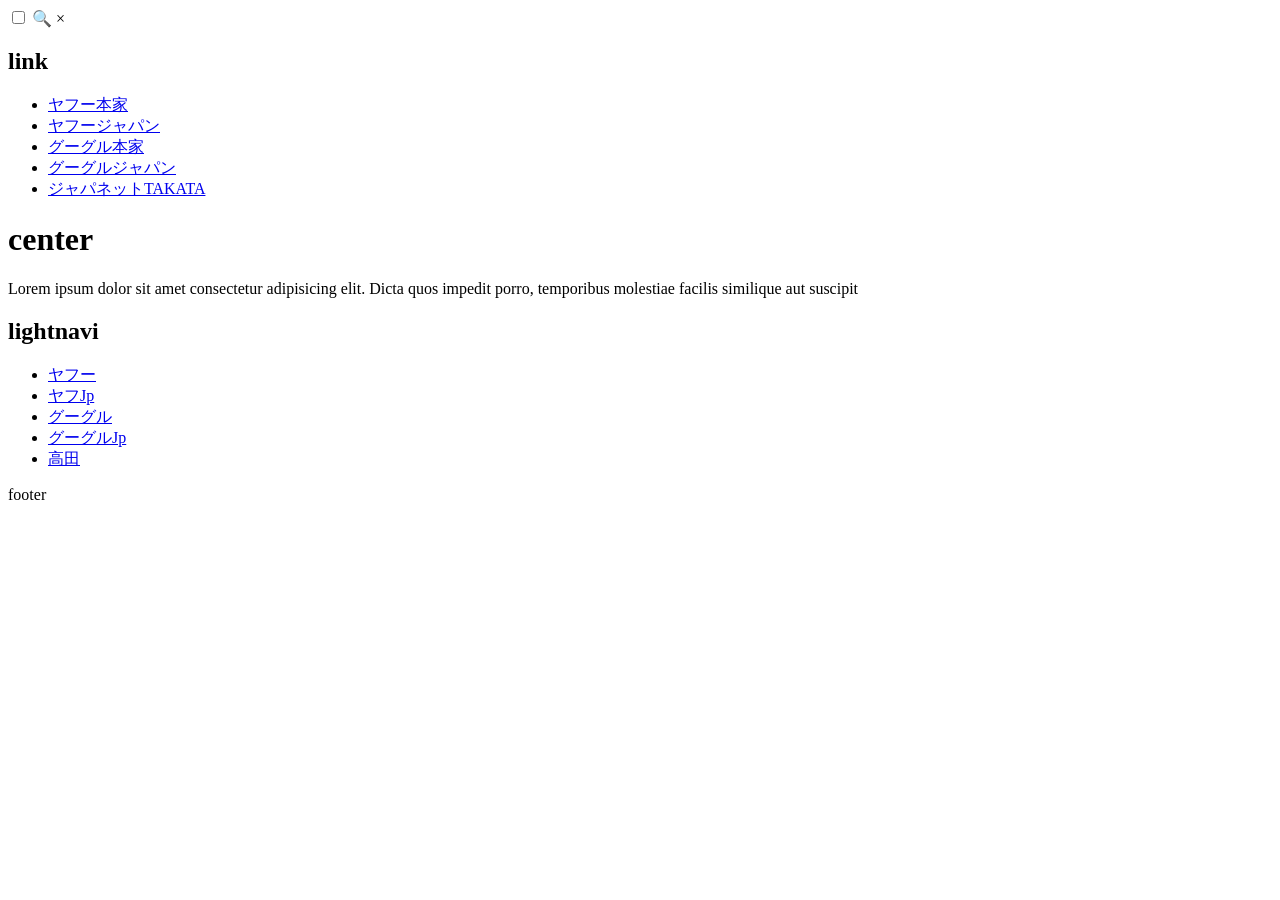
==== src/main/resources/templates/index.html @ e109885a "spring" ====
<!DOCTYPE >
<html lang="ja" xmlns:th="http://www.w3.org/1999/xhtml">
<head>
    <meta charset="UTF-8">
    <meta name="viewport" content="width=device-width, initial-scale=1.0">
    <title>Prototype1</title>
    <link rel="stylesheet" href="style3.css">
    <link rel="stylesheet" href="style3media.css">
</head>
<body>
<input id="menu" type="checkbox">
<label for="menu" class="open">🔍</label>
<label for="menu" class="back"></label>
<label for="menu" class="close">×</label>
<header>
<!--    <p>長崎通信</p>-->
    <p th:text="${name}"></p>
</header>
<nav class="mune">
    <h1>link</h1>
    <ul>
        <li><a href="https://www.yahoo.com">ヤフー本家</a></li>
        <li><a href="https://www.yahoo.co.jp">ヤフージャパン</a></li>
        <li><a href="https://www.google.com">グーグル本家</a></li>
        <li><a href="https://www.google.co.jp">グーグルジャパン</a></li>
        <li><a href="https://www.japanet.co.jp/shopping/">ジャパネットTAKATA</a></li>
    </ul>
</nav>
<main>
    <h1>center</h1>
    <article>
        <P>Lorem ipsum dolor sit amet consectetur adipisicing elit.
            Dicta quos impedit porro, temporibus molestiae facilis similique aut
            suscipit
        </p>


    </article>
</main>

<aside>
    <nav class="link2">
        <h2>lightnavi</h2>
        <ul>
            <li><a href="https://www.yahoo.com">ヤフー</a></li>
            <li><a href="https://www.yahoo.co.jp">ヤフJp</a></li>
            <li><a href="https://www.google.com">グーグル</a></li>
            <li><a href="https://www.google.co.jp">グーグルJp</a></li>
            <li><a href="https://www.japanet.co.jp/shopping/">高田</a></li>
        </ul>
    </nav>
</aside>
<footer>footer
    <nav>
        <img src="https://source.unsplash.com/random/200x250" alt="">
        <img src="https://source.unsplash.com/random/200x250" alt="">
        <img src="https://source.unsplash.com/random/200x250" alt="">
        <img src="https://source.unsplash.com/random/200x250" alt="">
        <img src="https://source.unsplash.com/random/200x250" alt="">
    </nav>
    <footer>
</body>
</html>
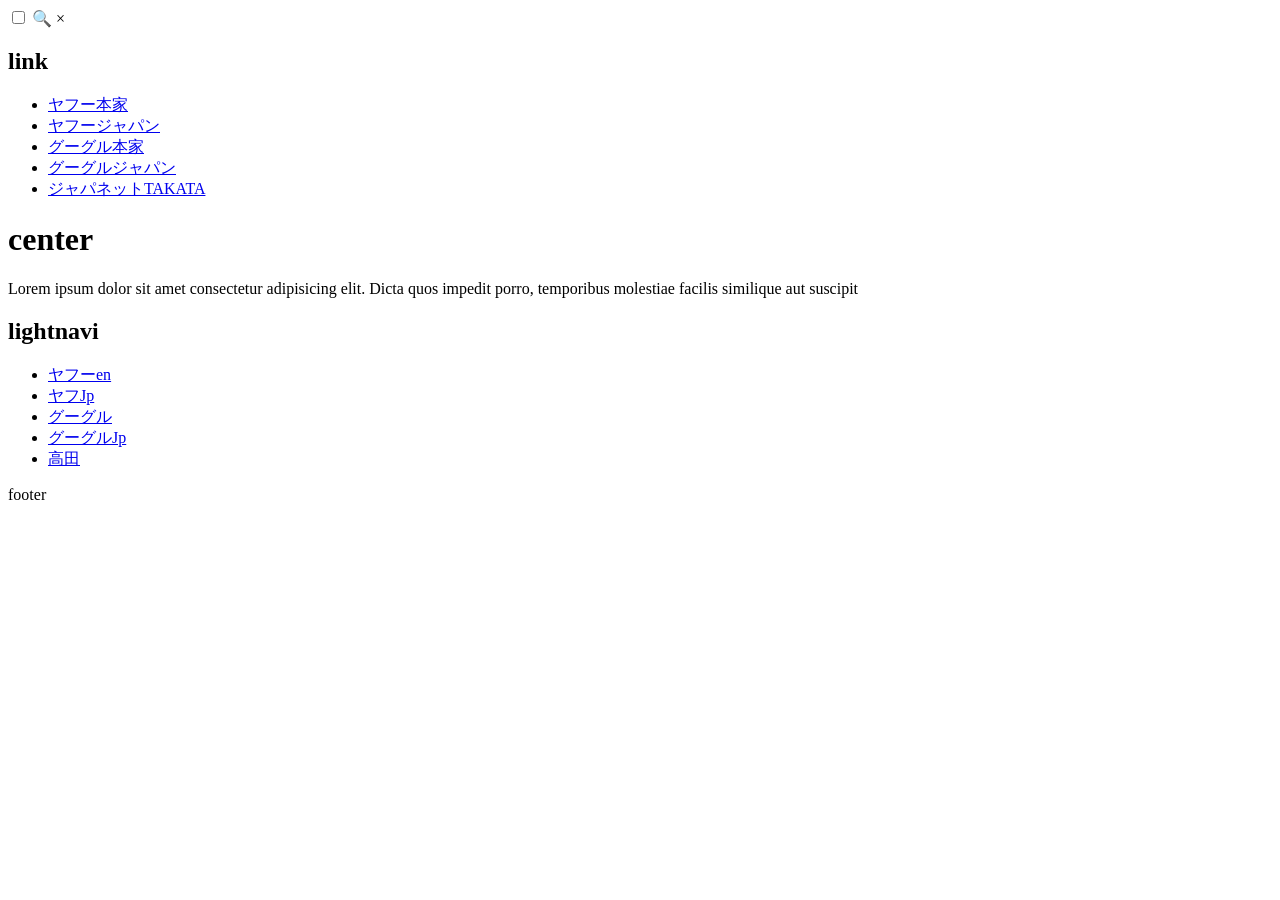
==== commit 063ec37a: "試し変更" ====
--- a/src/main/resources/templates/index.html
+++ b/src/main/resources/templates/index.html
@@ -42,7 +42,7 @@
     <nav class="link2">
         <h2>lightnavi</h2>
         <ul>
-            <li><a href="https://www.yahoo.com">ヤフー</a></li>
+            <li><a href="https://www.yahoo.com">ヤフーen</a></li>
             <li><a href="https://www.yahoo.co.jp">ヤフJp</a></li>
             <li><a href="https://www.google.com">グーグル</a></li>
             <li><a href="https://www.google.co.jp">グーグルJp</a></li>
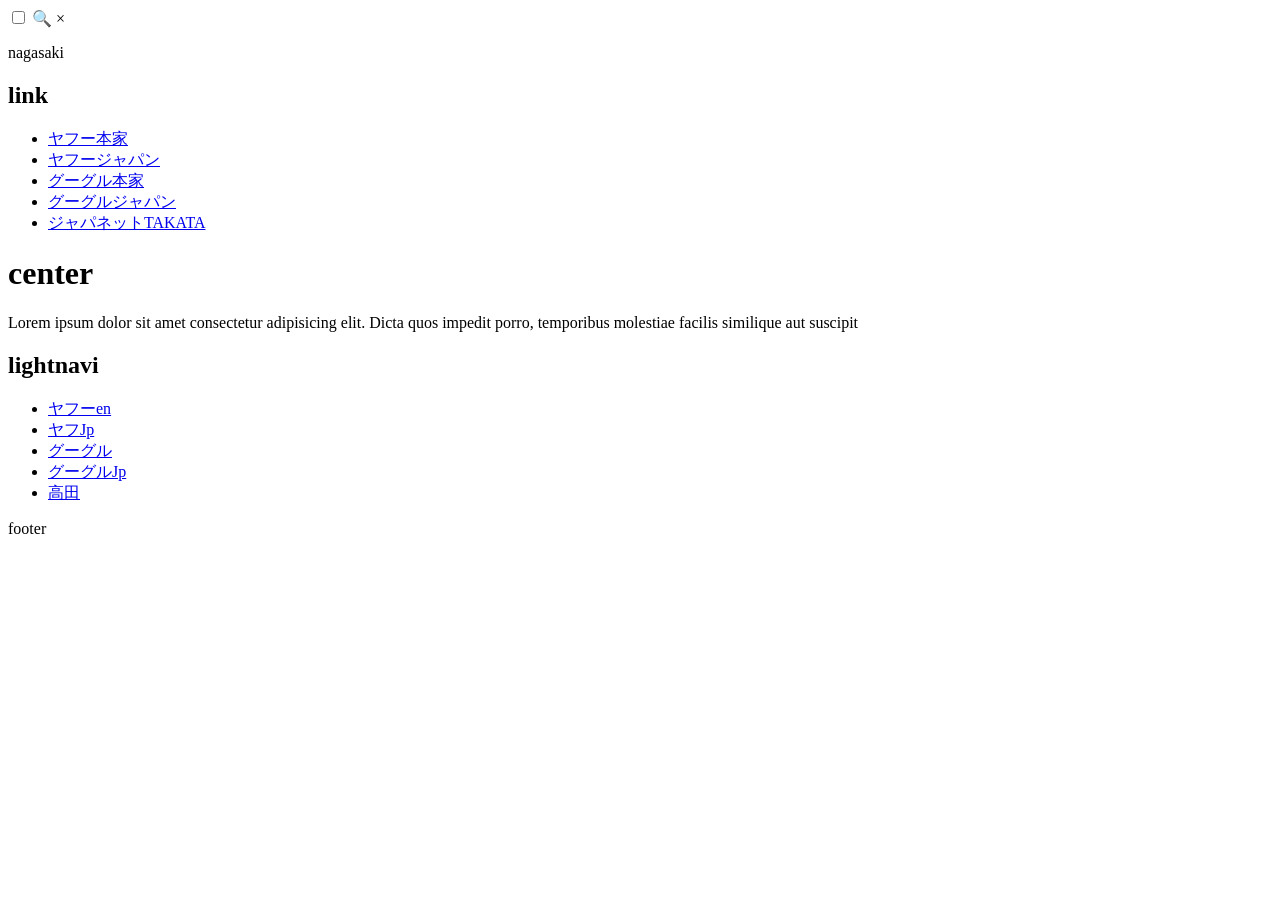
==== commit 31ef7d15: "nameつけた" ====
--- a/src/main/resources/templates/index.html
+++ b/src/main/resources/templates/index.html
@@ -14,7 +14,7 @@
 <label for="menu" class="close">×</label>
 <header>
 <!--    <p>長崎通信</p>-->
-    <p th:text="${name}"></p>
+    <p th:text="${name}">nagasaki</p>
 </header>
 <nav class="mune">
     <h1>link</h1>
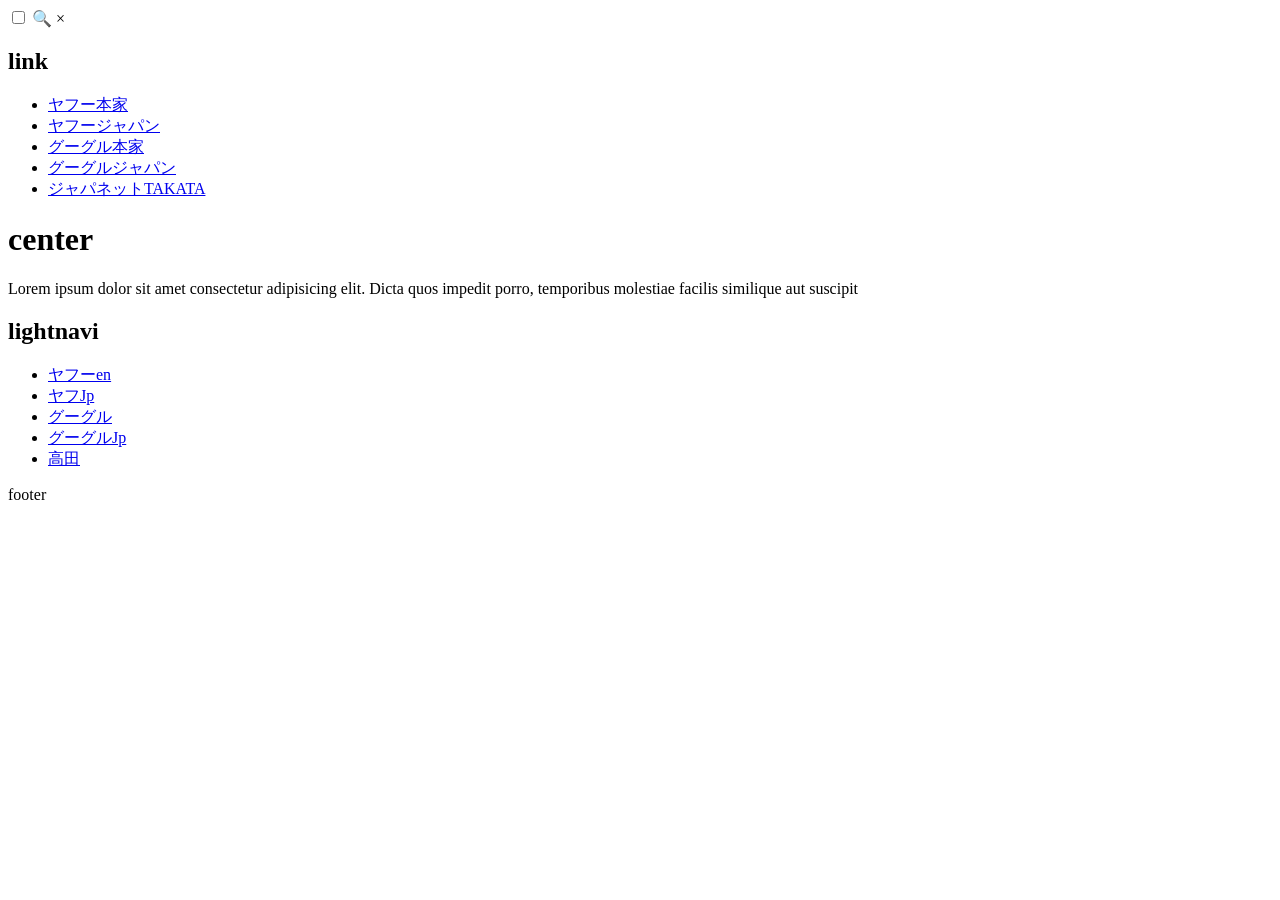
==== commit 459408c1: "長崎通信ですの文が消えたので色々試してみたがダメだった" ====
--- a/src/main/resources/templates/index.html
+++ b/src/main/resources/templates/index.html
@@ -14,7 +14,7 @@
 <label for="menu" class="close">×</label>
 <header>
 <!--    <p>長崎通信</p>-->
-    <p th:text="${name}">nagasaki</p>
+    <p th:text="${name}"></p>
 </header>
 <nav class="mune">
     <h1>link</h1>
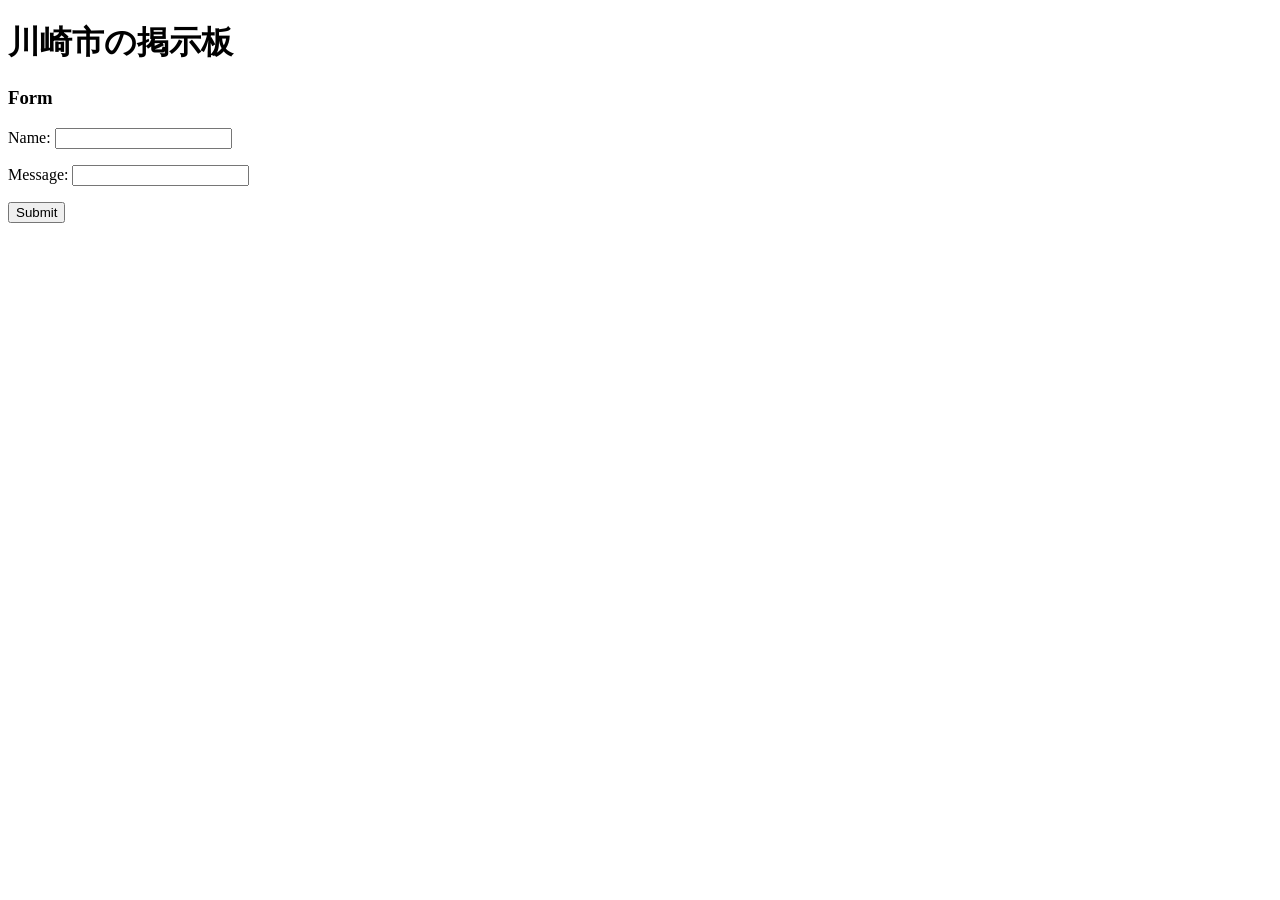
==== commit ed29d10f: "10.30Lesson 川崎掲示板　録画有" ====
--- a/src/main/resources/templates/index.html
+++ b/src/main/resources/templates/index.html
@@ -1,63 +1,22 @@
-<!DOCTYPE >
+<!DOCTYPE html>
 <html lang="ja" xmlns:th="http://www.w3.org/1999/xhtml">
 <head>
     <meta charset="UTF-8">
-    <meta name="viewport" content="width=device-width, initial-scale=1.0">
-    <title>Prototype1</title>
-    <link rel="stylesheet" href="style3.css">
-    <link rel="stylesheet" href="style3media.css">
+    <title>川崎市の掲示板</title>
 </head>
 <body>
-<input id="menu" type="checkbox">
-<label for="menu" class="open">🔍</label>
-<label for="menu" class="back"></label>
-<label for="menu" class="close">×</label>
-<header>
-<!--    <p>長崎通信</p>-->
-    <p th:text="${name}"></p>
-</header>
-<nav class="mune">
-    <h1>link</h1>
-    <ul>
-        <li><a href="https://www.yahoo.com">ヤフー本家</a></li>
-        <li><a href="https://www.yahoo.co.jp">ヤフージャパン</a></li>
-        <li><a href="https://www.google.com">グーグル本家</a></li>
-        <li><a href="https://www.google.co.jp">グーグルジャパン</a></li>
-        <li><a href="https://www.japanet.co.jp/shopping/">ジャパネットTAKATA</a></li>
-    </ul>
-</nav>
-<main>
-    <h1>center</h1>
-    <article>
-        <P>Lorem ipsum dolor sit amet consectetur adipisicing elit.
-            Dicta quos impedit porro, temporibus molestiae facilis similique aut
-            suscipit
-        </p>
 
+<h1>川崎市の掲示板</h1>
 
-    </article>
-</main>
+<p th:text="${name}"></p>
+<p th:text="${content}"></p>
 
-<aside>
-    <nav class="link2">
-        <h2>lightnavi</h2>
-        <ul>
-            <li><a href="https://www.yahoo.com">ヤフーen</a></li>
-            <li><a href="https://www.yahoo.co.jp">ヤフJp</a></li>
-            <li><a href="https://www.google.com">グーグル</a></li>
-            <li><a href="https://www.google.co.jp">グーグルJp</a></li>
-            <li><a href="https://www.japanet.co.jp/shopping/">高田</a></li>
-        </ul>
-    </nav>
-</aside>
-<footer>footer
-    <nav>
-        <img src="https://source.unsplash.com/random/200x250" alt="">
-        <img src="https://source.unsplash.com/random/200x250" alt="">
-        <img src="https://source.unsplash.com/random/200x250" alt="">
-        <img src="https://source.unsplash.com/random/200x250" alt="">
-        <img src="https://source.unsplash.com/random/200x250" alt="">
-    </nav>
-    <footer>
+<h3>Form</h3>
+<form action="#" th:action="@{/}" th:object="${form}" method="post">
+    <p>Name: <input type="text" th:field="*{name}" /></p>
+    <p>Message: <input type="text" th:field="*{content}" /></p>
+    <p><input type="submit" value="Submit" /></p>
+</form>
+
 </body>
 </html>
